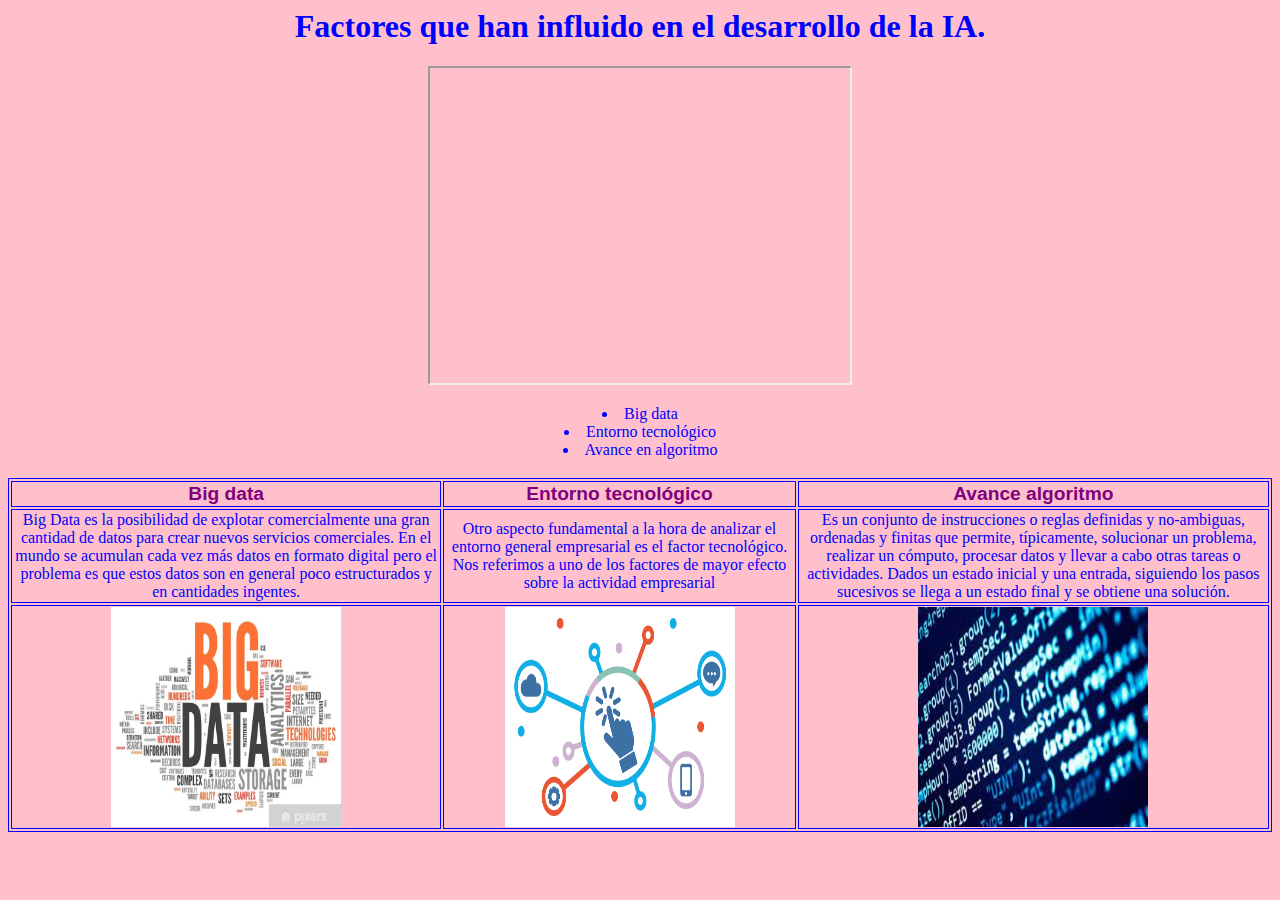
==== web1.html @ 7e0b2cc0 "Add files via upload" ====
﻿<html>
<head>
<title>Factores que han influido en el desarrollo de la IA</title>
      <link href="estilos.css" rel="stylesheet"> 
</head>
  
<body>
<h1 align="center">Factores que han influido en el desarrollo de la IA.</h1>
  
<div align="center">  <iframe width="420" height="315" src="https://www.youtube.com/embed/tCpf5wDr0UE"> </iframe> </div>

<ul<p align="center"> 
  <p align="center">
  <li>Big data</li>
  <li>Entorno tecnológico</li>
  <li>Avance en algoritmo</li>
</ul>
</p>

  <table align="center" class="importante">
     <tr>
        <th id=principal>Big data</th>
        <th id=principal>Entorno tecnológico</th>
        <th id=principal>Avance algoritmo</th>
    </tr>
   
  <tr>
    <td align="center">Big Data es la posibilidad de explotar comercialmente una gran cantidad de datos para crear nuevos servicios comerciales. En el mundo se acumulan cada vez más datos en formato digital pero el problema es que estos datos son en general poco estructurados y en cantidades ingentes.</td>
    <td align="center">Otro aspecto fundamental a la hora de analizar el entorno general empresarial es el factor tecnológico. Nos referimos a uno de los factores de mayor efecto sobre la actividad empresarial</td>
    <td align="center">Es un conjunto de instrucciones o reglas definidas y no-ambiguas, ordenadas y finitas que permite, típicamente, solucionar un problema, realizar un cómputo, procesar datos y llevar a cabo otras tareas o actividades.​ Dados un estado inicial y una entrada, siguiendo los pasos sucesivos se llega a un estado final y se obtiene una solución. </td>
  </tr>

   <td align="center"> <img src="bigdata.png" alt="bigdata" width="230" height="220"></td>
   
  <td align="center"> <img src="entorno.jpg" alt="entorno" width="230" height="220"></td>
    
    <td align="center"> <img src="avance.jpg" alt="avance" width="230" height="220"></td>

</table>
</body>
  
</html>
---- estilos.css ----
﻿* {
color: blue
}
body {
  background-color: pink;
}

body p {
  color:purple;
  font-size:120%;
  font-weight: arial;
}

#principal {
  font-family: arial, verdana, sans-serif;
  font-size:170%;
  width="600" height="400"
}


table, th, td {
  border: 1px solid purple;
}

#principal {
  color:purple;
  font-family: calibri, verdana, sans-serif;
  font-size:120%;
  width="600" height="400"
}

#principal {
  color:purple;
  font-family: calibri, verdana, sans-serif;
  font-size:120%;
  width="600" height="400"
}
table, th, td {
  border: 1px solid blue;
}
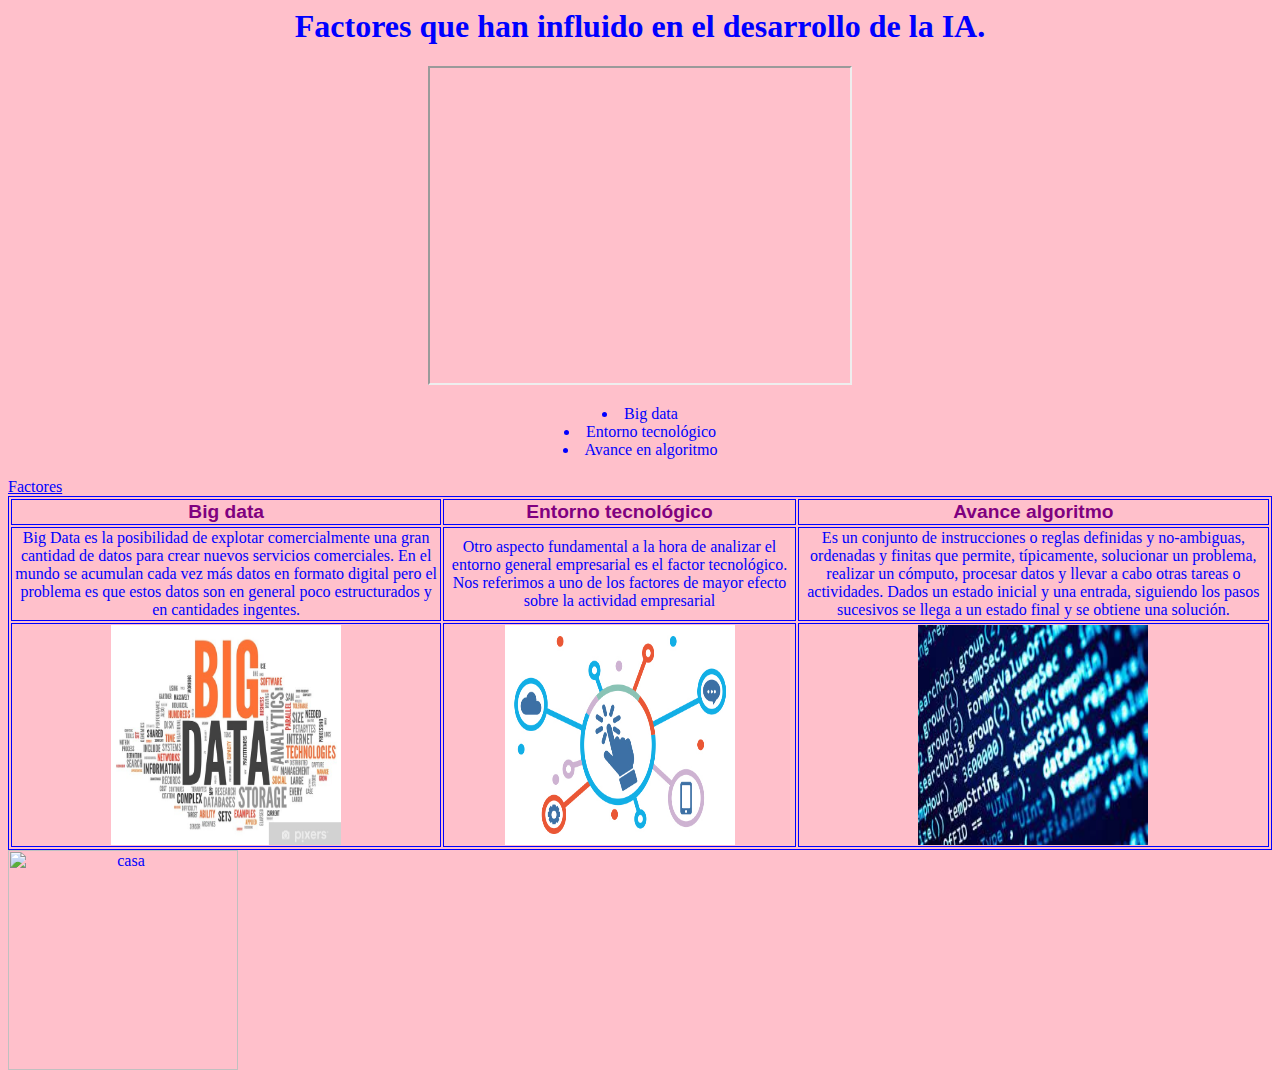
==== commit db6ff589: "Update web1.html" ====
--- a/web1.html
+++ b/web1.html
@@ -31,12 +31,15 @@
   </tr>
 
    <td align="center"> <img src="bigdata.png" alt="bigdata" width="230" height="220"></td>
-   
+   <a href="web1.html">Factores</a>
+        
   <td align="center"> <img src="entorno.jpg" alt="entorno" width="230" height="220"></td>
     
     <td align="center"> <img src="avance.jpg" alt="avance" width="230" height="220"></td>
 
-</table>
+   </table>
+   <a href="index.html"><img src="casa.jpg" alt="casa" width="230" height="220"></a> 
+
 </body>
   
-</html>+</html>
